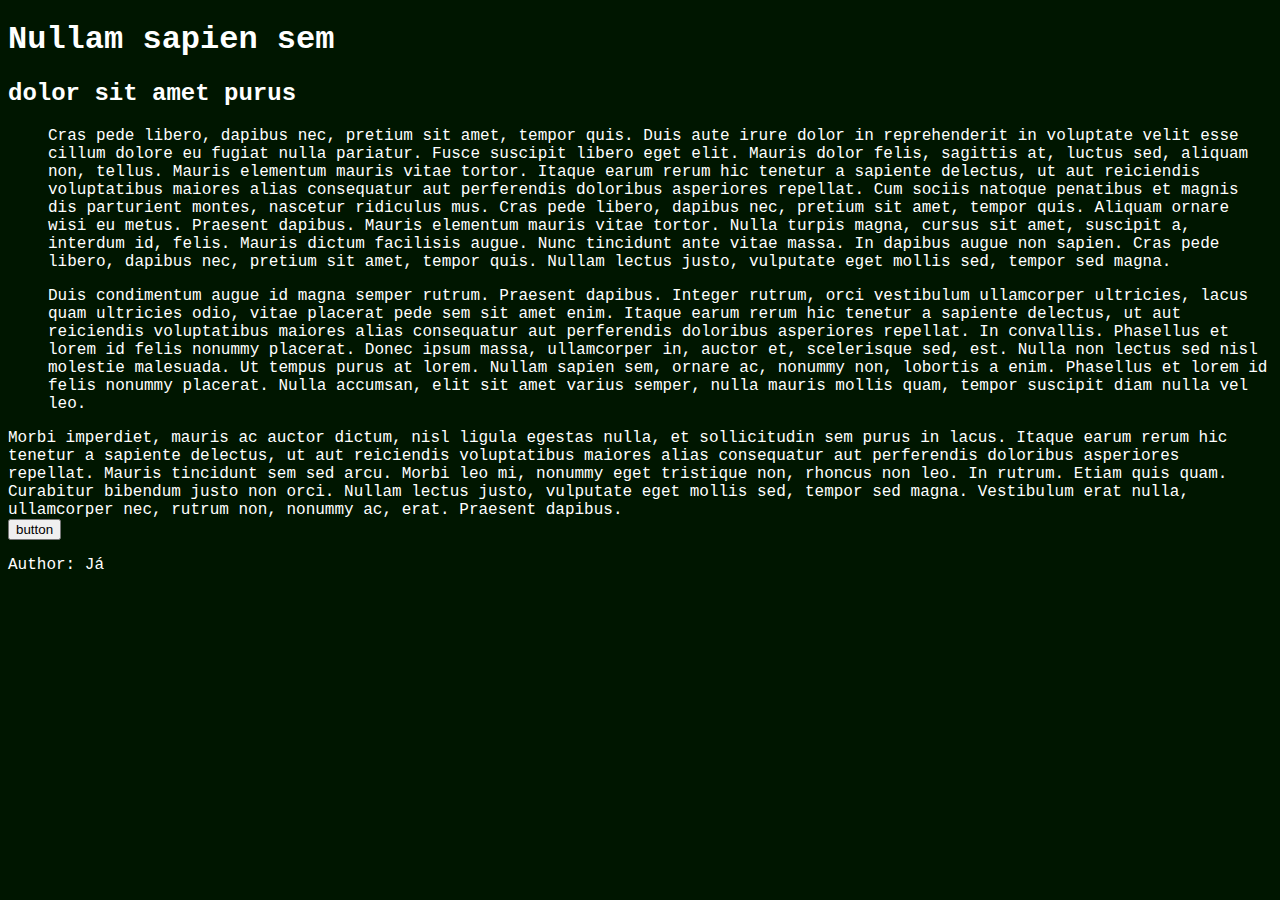
==== css switching/index.html @ 676e338d "upload" ====
<!DOCTYPE html>
<html lang="en">
    <head>
    <meta charset="UTF-8">
    </head>

    <body>
        <header>
            <h1>Nullam sapien sem</h1>
            <h2>dolor sit amet purus</h2>
            <link rel="stylesheet" href="style1.css">
        </header>
        <main>
            <ul>Cras pede libero, dapibus nec, pretium sit amet, tempor quis. Duis aute irure dolor in reprehenderit in voluptate velit esse cillum dolore eu fugiat nulla pariatur. Fusce suscipit libero eget elit. Mauris dolor felis, sagittis at, luctus sed, aliquam non, tellus. Mauris elementum mauris vitae tortor. Itaque earum rerum hic tenetur a sapiente delectus, ut aut reiciendis voluptatibus maiores alias consequatur aut perferendis doloribus asperiores repellat. Cum sociis natoque penatibus et magnis dis parturient montes, nascetur ridiculus mus. Cras pede libero, dapibus nec, pretium sit amet, tempor quis. Aliquam ornare wisi eu metus. Praesent dapibus. Mauris elementum mauris vitae tortor. Nulla turpis magna, cursus sit amet, suscipit a, interdum id, felis. Mauris dictum facilisis augue. Nunc tincidunt ante vitae massa. In dapibus augue non sapien. Cras pede libero, dapibus nec, pretium sit amet, tempor quis. Nullam lectus justo, vulputate eget mollis sed, tempor sed magna.</ul>
            <ul>Duis condimentum augue id magna semper rutrum. Praesent dapibus. Integer rutrum, orci vestibulum ullamcorper ultricies, lacus quam ultricies odio, vitae placerat pede sem sit amet enim. Itaque earum rerum hic tenetur a sapiente delectus, ut aut reiciendis voluptatibus maiores alias consequatur aut perferendis doloribus asperiores repellat. In convallis. Phasellus et lorem id felis nonummy placerat. Donec ipsum massa, ullamcorper in, auctor et, scelerisque sed, est. Nulla non lectus sed nisl molestie malesuada. Ut tempus purus at lorem. Nullam sapien sem, ornare ac, nonummy non, lobortis a enim. Phasellus et lorem id felis nonummy placerat. Nulla accumsan, elit sit amet varius semper, nulla mauris mollis quam, tempor suscipit diam nulla vel leo.</ul>
            <article>Morbi imperdiet, mauris ac auctor dictum, nisl ligula egestas nulla, et sollicitudin sem purus in lacus. Itaque earum rerum hic tenetur a sapiente delectus, ut aut reiciendis voluptatibus maiores alias consequatur aut perferendis doloribus asperiores repellat. Mauris tincidunt sem sed arcu. Morbi leo mi, nonummy eget tristique non, rhoncus non leo. In rutrum. Etiam quis quam. Curabitur bibendum justo non orci. Nullam lectus justo, vulputate eget mollis sed, tempor sed magna. Vestibulum erat nulla, ullamcorper nec, rutrum non, nonummy ac, erat. Praesent dapibus.</article>
            <button class="switchStyle">button</button>
            <table></table>
        </main>
        <footer>
            <p>Author: Já</p>
        </footer>   
    </body>
</html>
---- css switching/style1.css ----
body{
    background-color: rgb(0, 22, 0);
    font-family: 'Courier New', Courier, monospace;
    color: white;
}
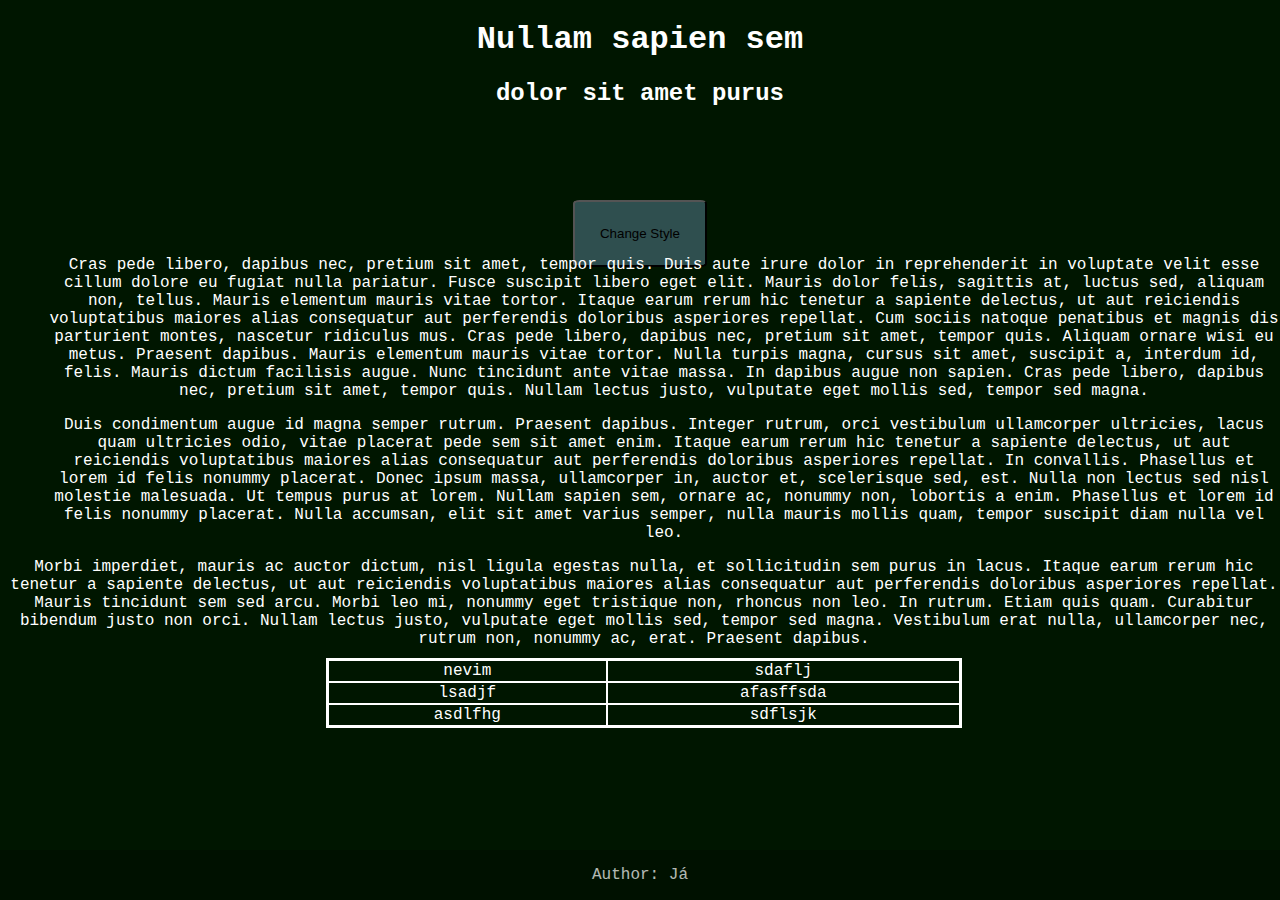
==== commit 490c7ff0: "idk" ====
--- a/css switching/index.html
+++ b/css switching/index.html
@@ -9,13 +9,22 @@
             <h1>Nullam sapien sem</h1>
             <h2>dolor sit amet purus</h2>
             <link rel="stylesheet" href="style1.css">
+            <button class="switchStyle">Change Style</button>
         </header>
         <main>
             <ul>Cras pede libero, dapibus nec, pretium sit amet, tempor quis. Duis aute irure dolor in reprehenderit in voluptate velit esse cillum dolore eu fugiat nulla pariatur. Fusce suscipit libero eget elit. Mauris dolor felis, sagittis at, luctus sed, aliquam non, tellus. Mauris elementum mauris vitae tortor. Itaque earum rerum hic tenetur a sapiente delectus, ut aut reiciendis voluptatibus maiores alias consequatur aut perferendis doloribus asperiores repellat. Cum sociis natoque penatibus et magnis dis parturient montes, nascetur ridiculus mus. Cras pede libero, dapibus nec, pretium sit amet, tempor quis. Aliquam ornare wisi eu metus. Praesent dapibus. Mauris elementum mauris vitae tortor. Nulla turpis magna, cursus sit amet, suscipit a, interdum id, felis. Mauris dictum facilisis augue. Nunc tincidunt ante vitae massa. In dapibus augue non sapien. Cras pede libero, dapibus nec, pretium sit amet, tempor quis. Nullam lectus justo, vulputate eget mollis sed, tempor sed magna.</ul>
             <ul>Duis condimentum augue id magna semper rutrum. Praesent dapibus. Integer rutrum, orci vestibulum ullamcorper ultricies, lacus quam ultricies odio, vitae placerat pede sem sit amet enim. Itaque earum rerum hic tenetur a sapiente delectus, ut aut reiciendis voluptatibus maiores alias consequatur aut perferendis doloribus asperiores repellat. In convallis. Phasellus et lorem id felis nonummy placerat. Donec ipsum massa, ullamcorper in, auctor et, scelerisque sed, est. Nulla non lectus sed nisl molestie malesuada. Ut tempus purus at lorem. Nullam sapien sem, ornare ac, nonummy non, lobortis a enim. Phasellus et lorem id felis nonummy placerat. Nulla accumsan, elit sit amet varius semper, nulla mauris mollis quam, tempor suscipit diam nulla vel leo.</ul>
             <article>Morbi imperdiet, mauris ac auctor dictum, nisl ligula egestas nulla, et sollicitudin sem purus in lacus. Itaque earum rerum hic tenetur a sapiente delectus, ut aut reiciendis voluptatibus maiores alias consequatur aut perferendis doloribus asperiores repellat. Mauris tincidunt sem sed arcu. Morbi leo mi, nonummy eget tristique non, rhoncus non leo. In rutrum. Etiam quis quam. Curabitur bibendum justo non orci. Nullam lectus justo, vulputate eget mollis sed, tempor sed magna. Vestibulum erat nulla, ullamcorper nec, rutrum non, nonummy ac, erat. Praesent dapibus.</article>
-            <button class="switchStyle">button</button>
-            <table></table>
+            <table>
+                <td>nevim</td>
+                <td>sdaflj</td>
+                <tr></tr>
+                <td>lsadjf</td>
+                <td>afasffsda</td>
+                <tr></tr>
+                <td>asdlfhg</td>
+                <td>sdflsjk</td>
+            </table>
         </main>
         <footer>
             <p>Author: Já</p>
--- a/css switching/style1.css
+++ b/css switching/style1.css
@@ -1,6 +1,40 @@
 body{
     background-color: rgb(0, 22, 0);
     font-family: 'Courier New', Courier, monospace;
+    text-align: center;
     color: white;
 }
-
+table{
+    border: 3px solid white;
+    border-collapse: collapse;
+    width: 50%;
+    text-align: center;
+    position: absolute;
+    left: 25%;
+    bottom: -5em;
+}
+th, td{
+    border: 2px solid white;
+    border-collapse: collapse;
+}
+main{
+    position: absolute;
+    top: 15em;
+}
+footer{
+    width: 100%;
+    background-color: rgb(0, 15, 0);
+    position: absolute;
+    bottom: 0%;
+    left: 0%;
+    opacity: 70%;
+}
+button{
+    width: 10em;
+    height: 5em;
+    top: 15em;
+    position:absolute;
+    left: calc(50% - 5em);
+    background-color: darkslategrey;
+    border-radius: 5%;
+}
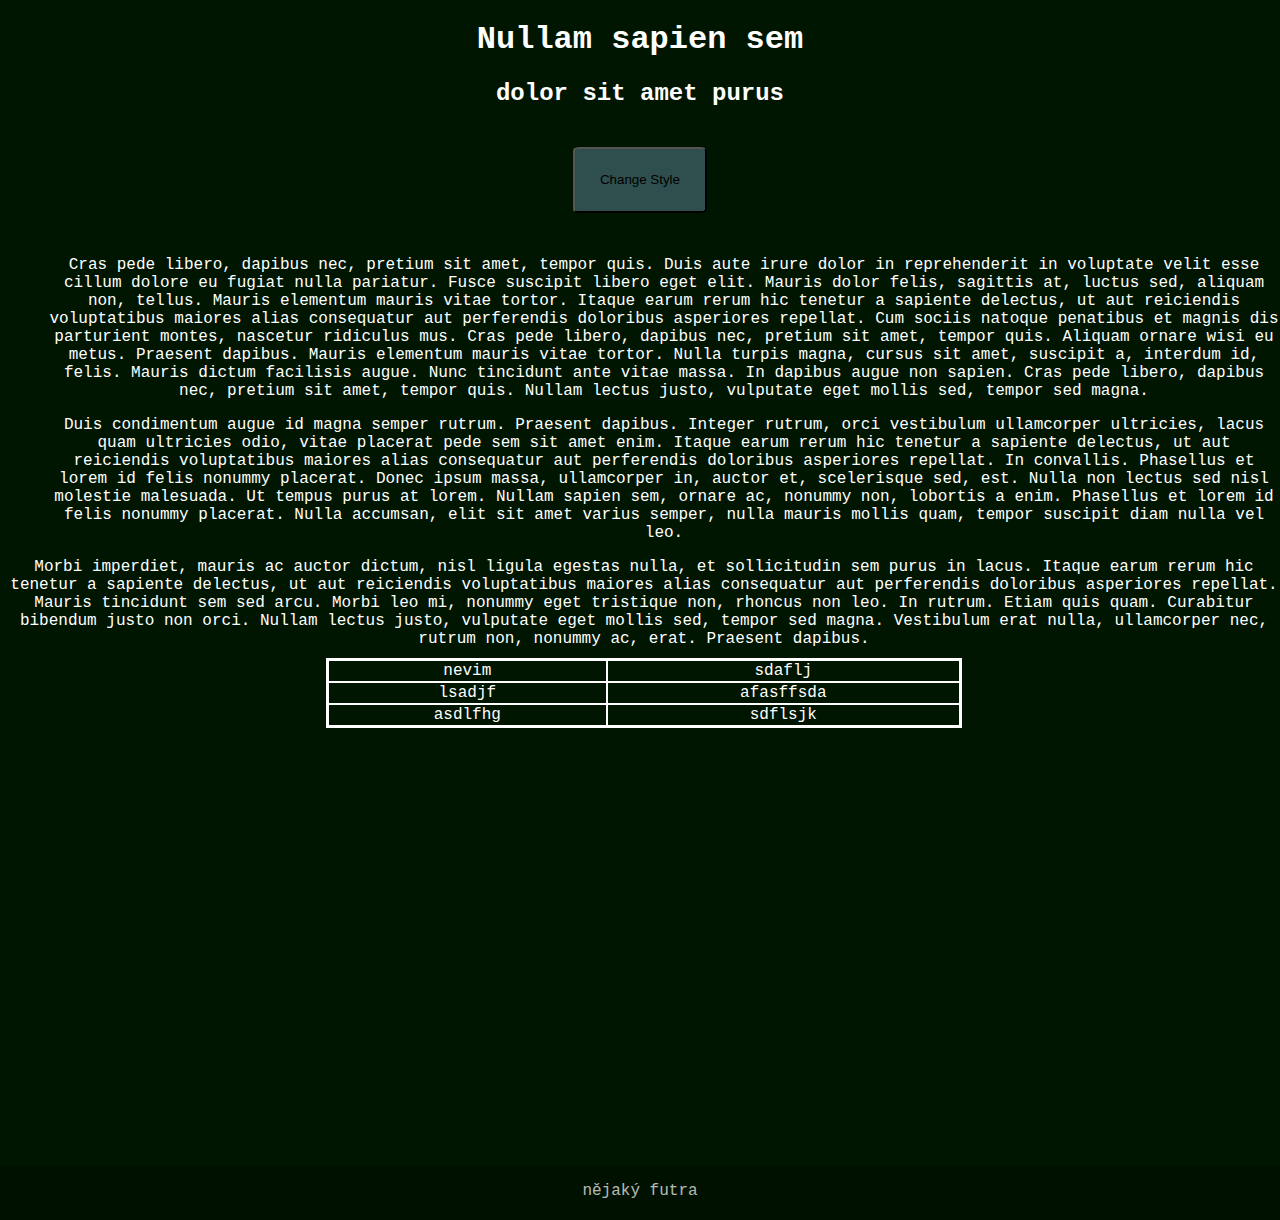
==== commit db173dbf: "update" ====
--- a/css switching/index.html
+++ b/css switching/index.html
@@ -3,13 +3,14 @@
     <head>
     <meta charset="UTF-8">
     </head>
-
+    
     <body>
         <header>
             <h1>Nullam sapien sem</h1>
             <h2>dolor sit amet purus</h2>
-            <link rel="stylesheet" href="style1.css">
-            <button class="switchStyle">Change Style</button>
+            <link id="source" rel="stylesheet" href="css/style1.css">
+            <button id="btn">Change Style</button>
+            <script src="js/script.js"></script>
         </header>
         <main>
             <ul>Cras pede libero, dapibus nec, pretium sit amet, tempor quis. Duis aute irure dolor in reprehenderit in voluptate velit esse cillum dolore eu fugiat nulla pariatur. Fusce suscipit libero eget elit. Mauris dolor felis, sagittis at, luctus sed, aliquam non, tellus. Mauris elementum mauris vitae tortor. Itaque earum rerum hic tenetur a sapiente delectus, ut aut reiciendis voluptatibus maiores alias consequatur aut perferendis doloribus asperiores repellat. Cum sociis natoque penatibus et magnis dis parturient montes, nascetur ridiculus mus. Cras pede libero, dapibus nec, pretium sit amet, tempor quis. Aliquam ornare wisi eu metus. Praesent dapibus. Mauris elementum mauris vitae tortor. Nulla turpis magna, cursus sit amet, suscipit a, interdum id, felis. Mauris dictum facilisis augue. Nunc tincidunt ante vitae massa. In dapibus augue non sapien. Cras pede libero, dapibus nec, pretium sit amet, tempor quis. Nullam lectus justo, vulputate eget mollis sed, tempor sed magna.</ul>
@@ -27,7 +28,7 @@
             </table>
         </main>
         <footer>
-            <p>Author: Já</p>
+            <p>nějaký futra</p>
         </footer>   
     </body>
 </html>--- a/css switching/css/style1.css
+++ b/css switching/css/style1.css
@@ -0,0 +1,11 @@
+body{ background-color:#001600;  font-family:'Courier New',Courier,monospace;  text-align:center;  color:white}
+
+body main{ position:absolute;  top:15em}
+
+body main table{ border:3px solid white;  border-collapse:collapse;  width:50%;  text-align:center;  position:absolute;  left:25%;  bottom:-5em}
+
+body main table th, body main table td{ border:2px solid white;  border-collapse:collapse}
+
+body footer{ width:100%;  height:6%;  background-color:#000f00;  position:absolute;  bottom:-20em;  left:0px;  opacity:70%}
+
+body button{ width:10em;  height:5em;  top:11em;  position:absolute;  left:calc(50% - 5em);  background-color:darkslategrey;  border-radius:5%}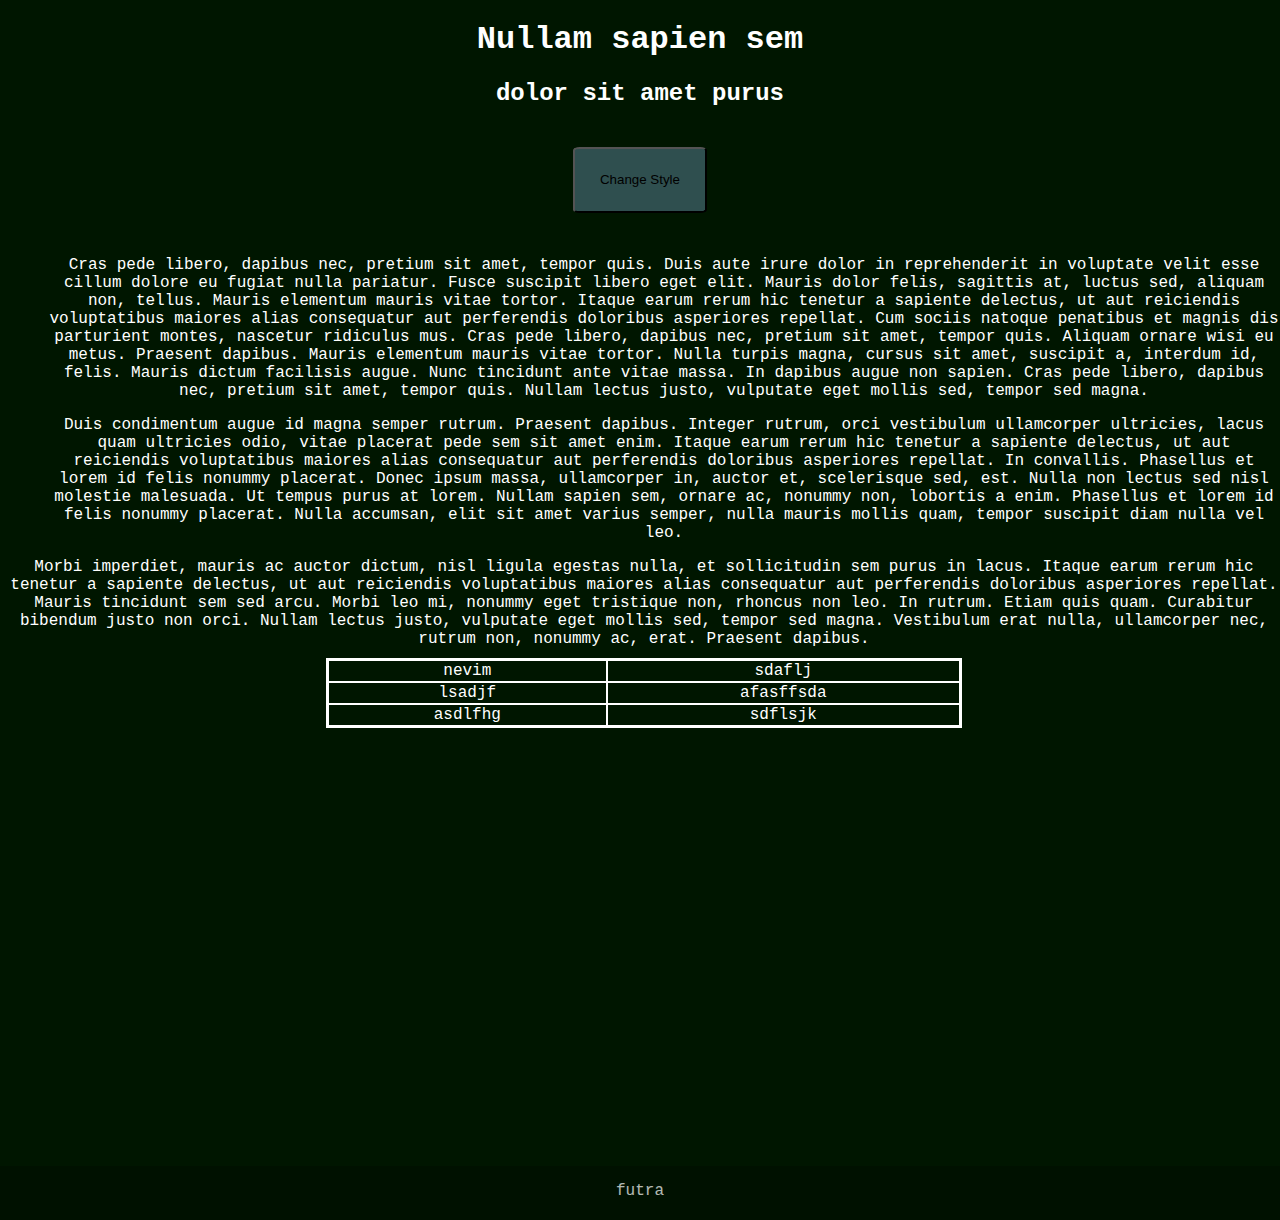
==== commit e085aa30: "update" ====
--- a/css switching/index.html
+++ b/css switching/index.html
@@ -28,7 +28,7 @@
             </table>
         </main>
         <footer>
-            <p>nějaký futra</p>
+            <p>futra</p>
         </footer>   
     </body>
 </html>--- a/css switching/css/style1.css
+++ b/css switching/css/style1.css
@@ -1,11 +1,47 @@
-body{ background-color:#001600;  font-family:'Courier New',Courier,monospace;  text-align:center;  color:white}
+body {
+  background-color: #001600;
+  font-family: 'Courier New', Courier, monospace;
+  text-align: center;
+  color: white;
+}
 
-body main{ position:absolute;  top:15em}
+body main {
+  position: absolute;
+  top: 15em;
+}
 
-body main table{ border:3px solid white;  border-collapse:collapse;  width:50%;  text-align:center;  position:absolute;  left:25%;  bottom:-5em}
+body main table {
+  border: 3px solid white;
+  border-collapse: collapse;
+  width: 50%;
+  text-align: center;
+  position: absolute;
+  left: 25%;
+  bottom: -5em;
+}
 
-body main table th, body main table td{ border:2px solid white;  border-collapse:collapse}
+body main table th, body main table td {
+  border: 2px solid white;
+  border-collapse: collapse;
+}
 
-body footer{ width:100%;  height:6%;  background-color:#000f00;  position:absolute;  bottom:-20em;  left:0px;  opacity:70%}
+body footer {
+  width: 100%;
+  height: 6%;
+  background-color: #000f00;
+  position: absolute;
+  bottom: -20em;
+  left: 0px;
+  opacity: 70%;
+}
 
-body button{ width:10em;  height:5em;  top:11em;  position:absolute;  left:calc(50% - 5em);  background-color:darkslategrey;  border-radius:5%}+body button {
+  width: 10em;
+  height: 5em;
+  top: 11em;
+  position: absolute;
+  left: calc(50% - 5em);
+  background-color: darkslategrey;
+  border-radius: 5%;
+}
+/*# sourceMappingURL=style1.css.map */